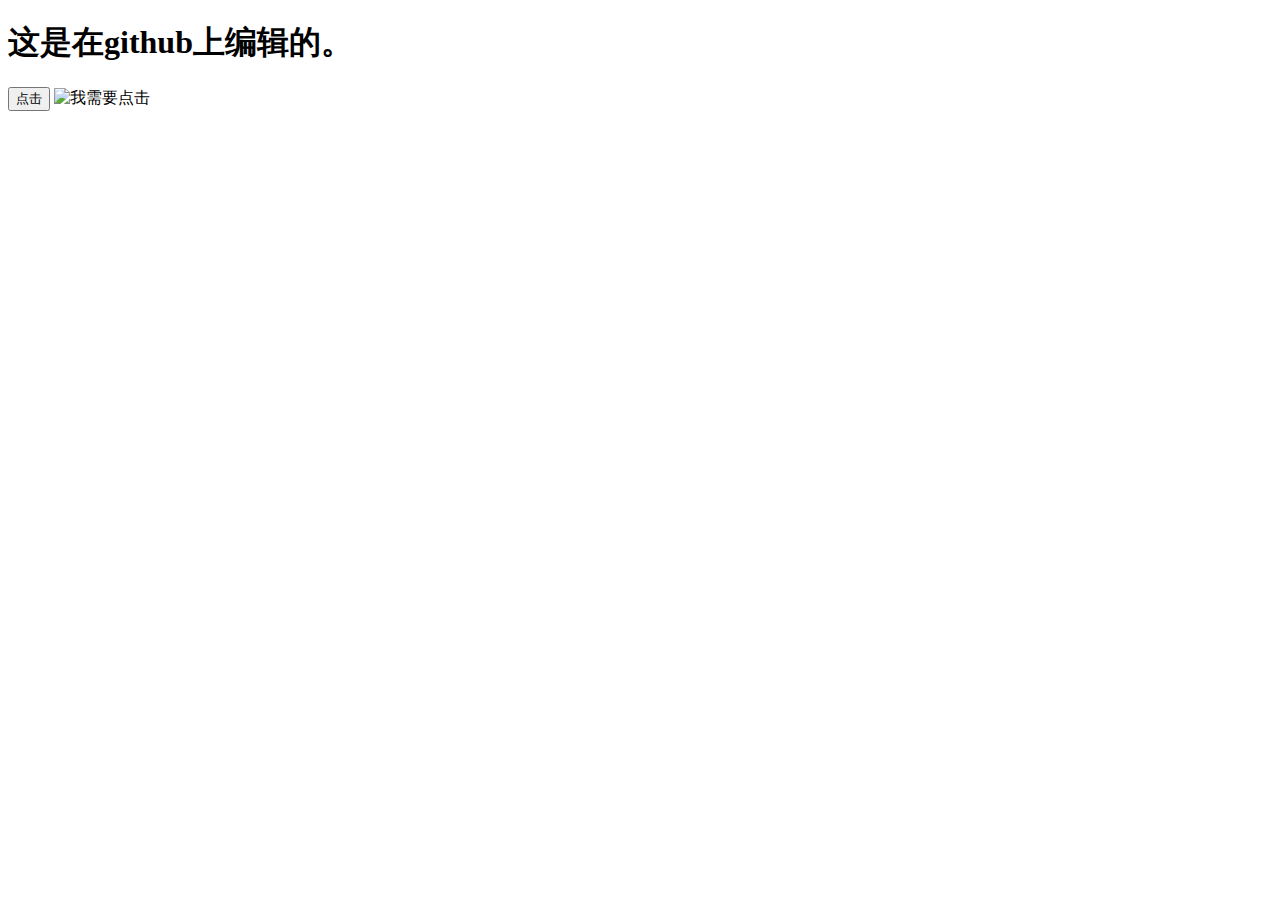
==== src/index.html @ e9b283d6 "修改" ====
<!DOCTYPE html>
<html lang="en">
<head>
    <meta charset="UTF-8">
    <meta http-equiv="X-UA-Compatible" content="IE=edge">
    <meta name="viewport" content="width=device-width, initial-scale=1.0">
    <link rel="stylesheet" href="./css/index.css">
    <script src="./js/index.js"></script>
    <title>首页</title>
</head>
<body>
    <h1>这是在github上编辑的。</h1>
    <button onclick="dd()">点击</button>
    <img src="" alt="我需要点击" id="img1">
</body>
</html>
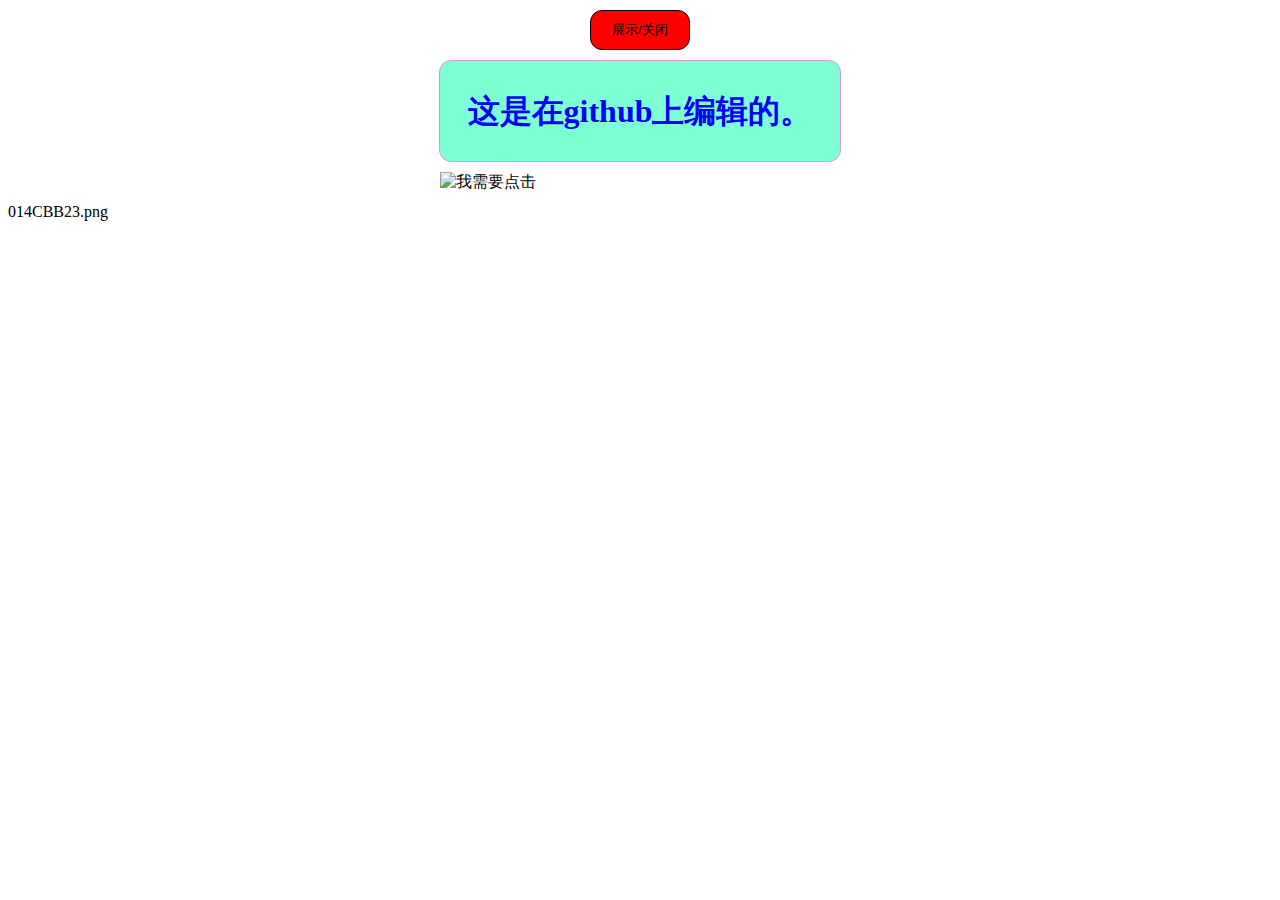
==== commit 227cf36e: "在本地再次修改，原生js获取元素id不加#" ====
--- a/src/index.html
+++ b/src/index.html
@@ -1,5 +1,6 @@
 <!DOCTYPE html>
 <html lang="en">
+
 <head>
     <meta charset="UTF-8">
     <meta http-equiv="X-UA-Compatible" content="IE=edge">
@@ -8,9 +9,16 @@
     <script src="./js/index.js"></script>
     <title>首页</title>
 </head>
+
 <body>
-    <h1>这是在github上编辑的。</h1>
-    <button onclick="dd()">点击</button>
-    <img src="" alt="我需要点击" id="img1">
+
+    <div class="box">
+        <button onclick="dd()">展示/关闭</button>
+        <h1>这是在github上编辑的。</h1>
+        <img src="" alt="我需要点击" id="img">
+    </div>
+
+
 </body>
-</html>
+
+</html>014CBB23.png--- a/src/css/index.css
+++ b/src/css/index.css
@@ -0,0 +1,30 @@
+h1 {
+    width: 400px;
+    height: 100px;
+    color: blue;
+    text-align: center;
+    line-height: 100px;
+    border: 1px solid #d9d;
+    border-radius: 12px;
+    background-color: aquamarine;
+    margin: 0px auto;
+}
+
+#img {
+
+    display: block;
+    width: 400px;
+    margin: 10px auto;
+    transition: all 1s;
+}
+
+button {
+    width: 100px;
+    height: 40px;
+    display: block;
+    margin: 10px auto;
+    border: 1px solid black;
+    border-radius: 12px;
+    background-color: rgb(255, 0, 0);
+    box-shadow: 1px 1px #fff;
+}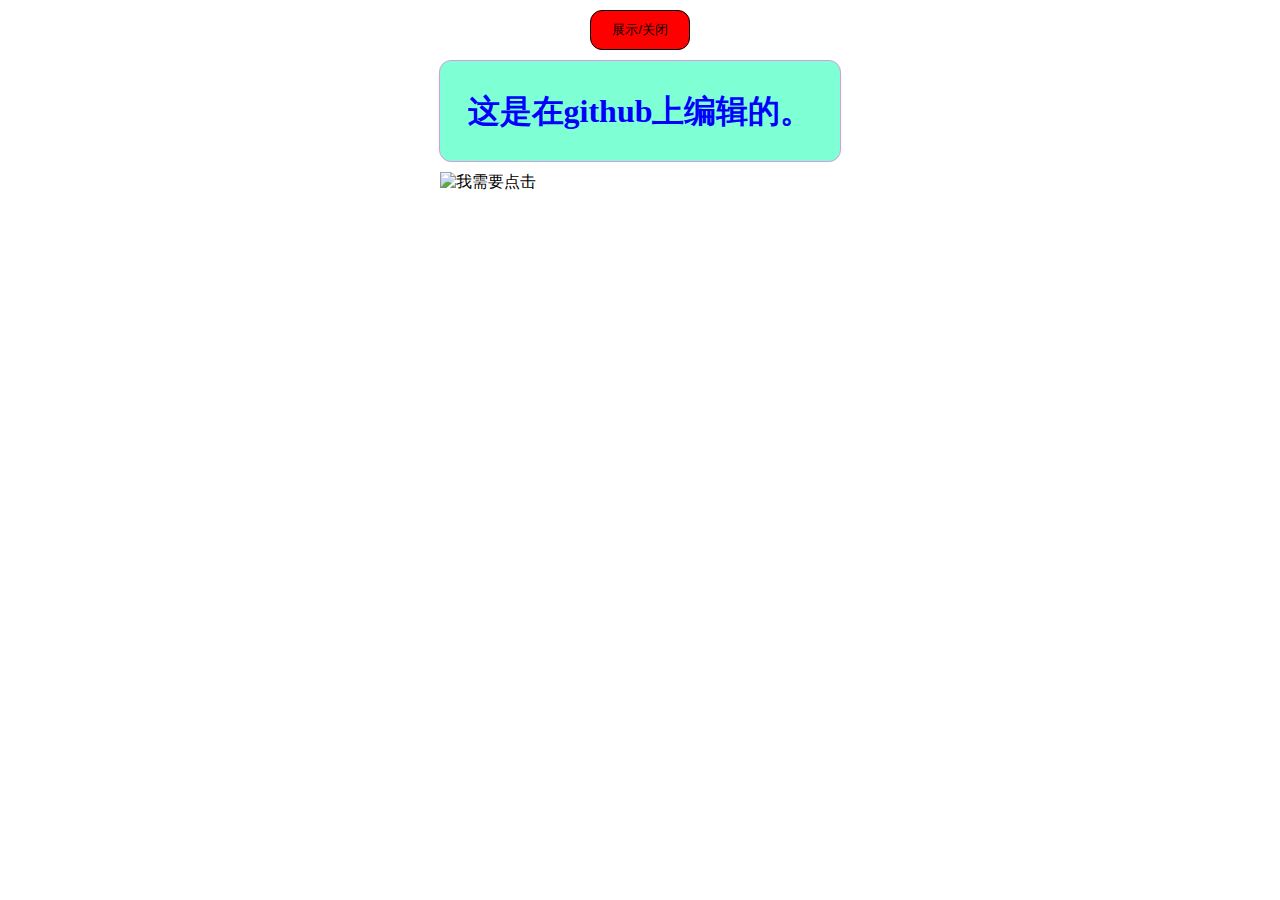
==== commit d803e064: "修改index.html的小瑕疵" ====
--- a/src/index.html
+++ b/src/index.html
@@ -21,4 +21,4 @@
 
 </body>
 
-</html>014CBB23.png+</html>